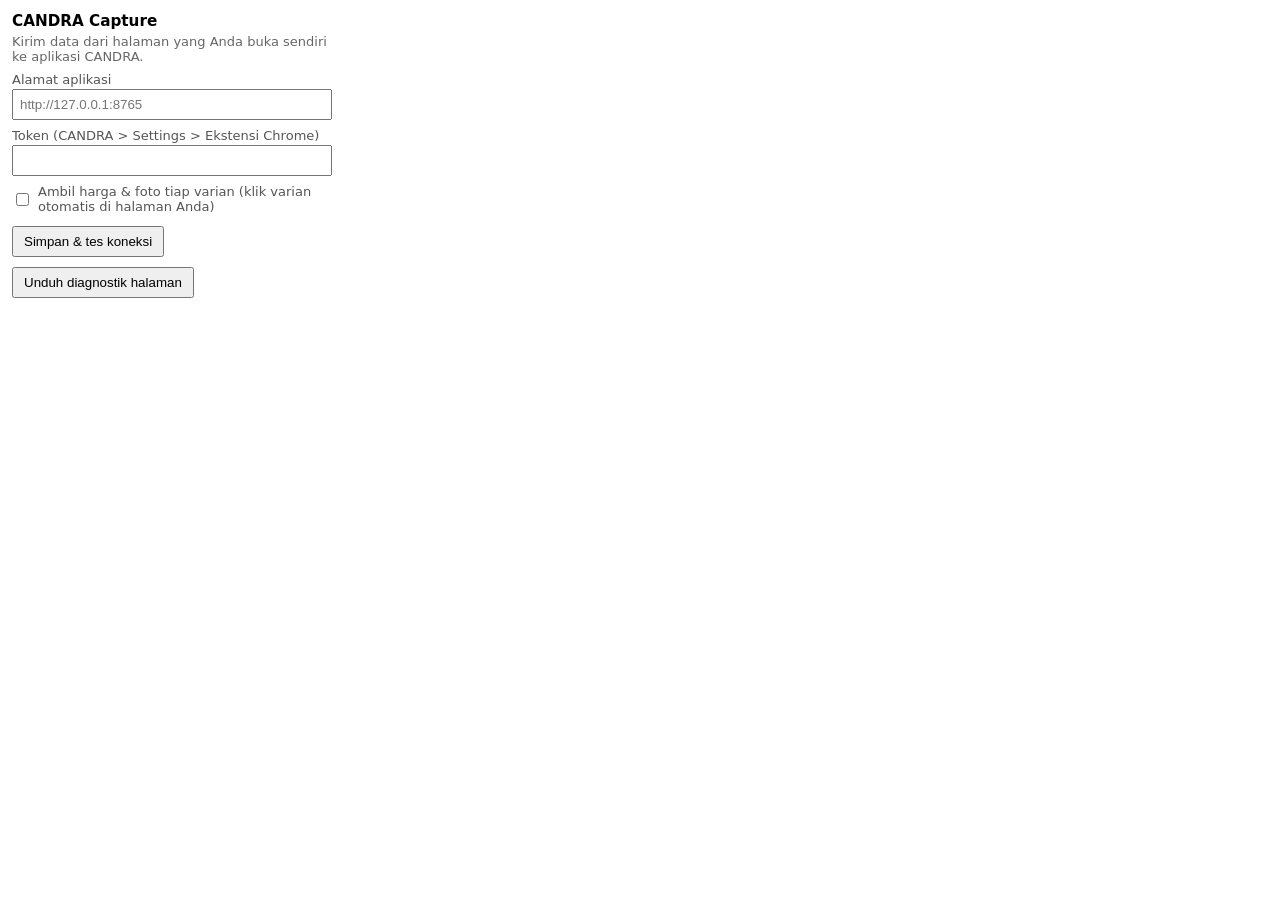
==== chrome_extension/popup.html @ fc0543c5 "CANDRA Launcher v0.7.0 Co-Authored-By: Claude Sonnet 5.5 <noreply@anthropic.com> Claude-Session: htt" ====
<!doctype html><meta charset="utf-8">
<style>body{font:13px system-ui;width:320px;margin:12px}label{display:block;margin:8px 0 2px;color:#555}input{width:100%;box-sizing:border-box;padding:6px}button{margin-top:10px;padding:6px 10px}#m{margin-top:8px;color:#0a6}.e{color:#c22!important}</style>
<h3 style="margin:0 0 4px">CANDRA Capture</h3>
<div style="color:#666">Kirim data dari halaman yang Anda buka sendiri ke aplikasi CANDRA.</div>
<label>Alamat aplikasi</label><input id="base" placeholder="http://127.0.0.1:8765">
<label>Token (CANDRA &gt; Settings &gt; Ekstensi Chrome)</label><input id="token" type="password">
<label style="display:flex;gap:6px;align-items:center"><input type="checkbox" id="deep" style="width:auto"> Ambil harga &amp; foto tiap varian (klik varian otomatis di halaman Anda)</label>
<button id="save">Simpan & tes koneksi</button> <button id="diag">Unduh diagnostik halaman</button>
<div id="m"></div><script src="popup.js"></script>
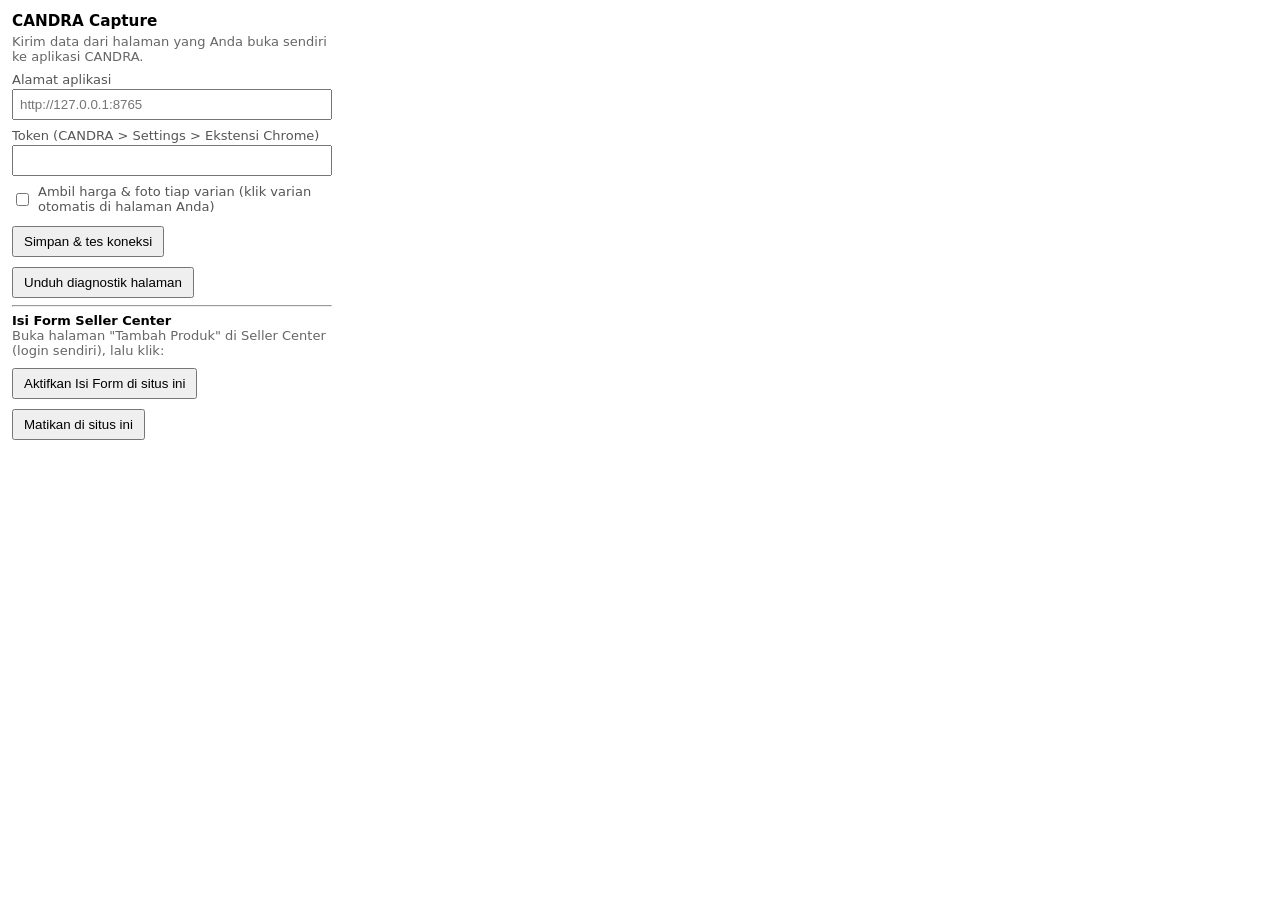
==== commit 5de58af7: "v0.11.0: Isi Form Seller Center semi-otomatis (antrean, ekstensi fill.js, banyak kategori) Co-Author" ====
--- a/chrome_extension/popup.html
+++ b/chrome_extension/popup.html
@@ -6,4 +6,5 @@
 <label>Token (CANDRA &gt; Settings &gt; Ekstensi Chrome)</label><input id="token" type="password">
 <label style="display:flex;gap:6px;align-items:center"><input type="checkbox" id="deep" style="width:auto"> Ambil harga &amp; foto tiap varian (klik varian otomatis di halaman Anda)</label>
 <button id="save">Simpan & tes koneksi</button> <button id="diag">Unduh diagnostik halaman</button>
+<hr><b>Isi Form Seller Center</b><div style="color:#666">Buka halaman "Tambah Produk" di Seller Center (login sendiri), lalu klik:</div><button id="fillOn">Aktifkan Isi Form di situs ini</button> <button id="fillOff">Matikan di situs ini</button>
 <div id="m"></div><script src="popup.js"></script>
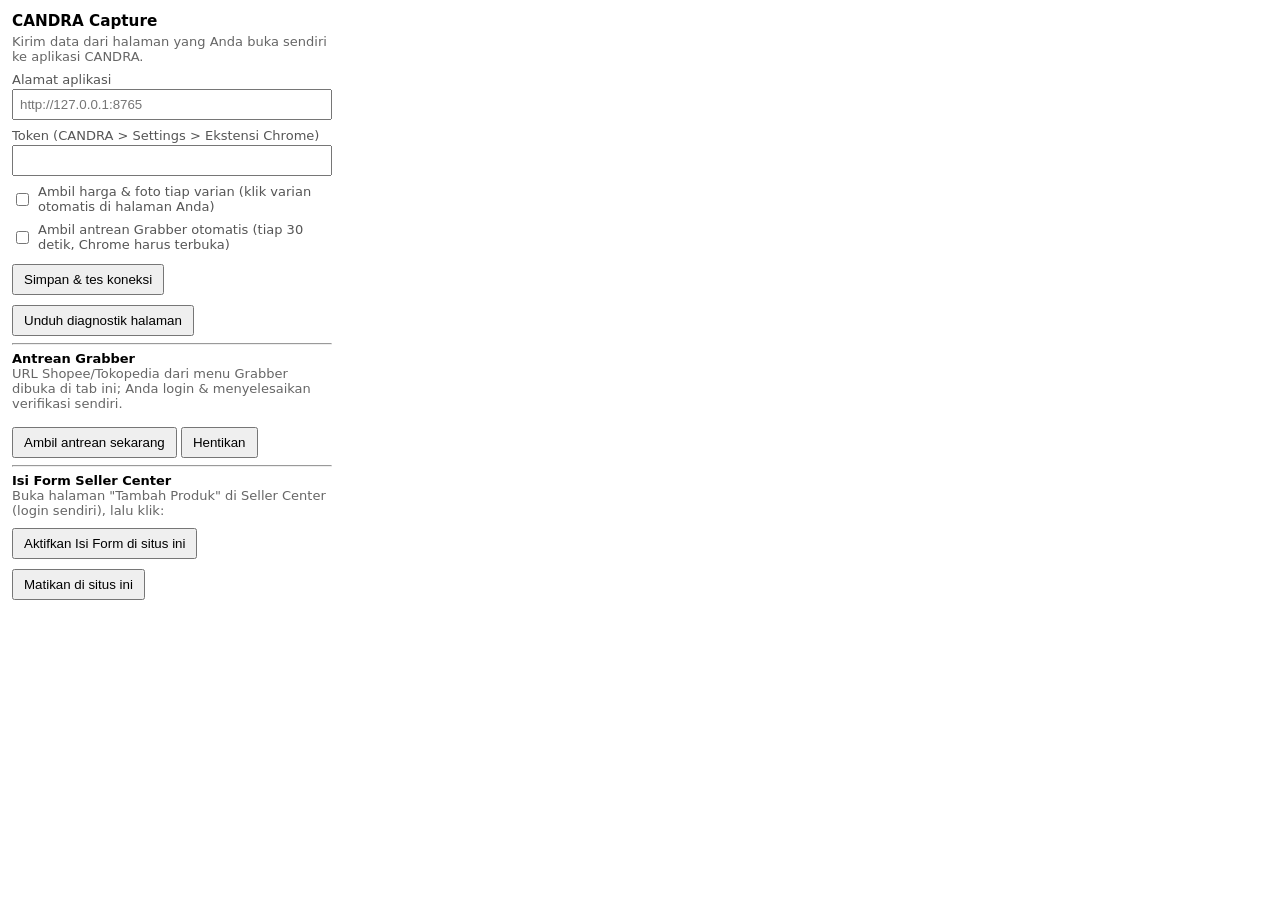
==== commit bbcf97c6: "v0.13.0: tanpa allowlist, antrean grab lewat Chrome pengguna, merek & identitas toko otomatis, hapus" ====
--- a/chrome_extension/popup.html
+++ b/chrome_extension/popup.html
@@ -5,6 +5,9 @@
 <label>Alamat aplikasi</label><input id="base" placeholder="http://127.0.0.1:8765">
 <label>Token (CANDRA &gt; Settings &gt; Ekstensi Chrome)</label><input id="token" type="password">
 <label style="display:flex;gap:6px;align-items:center"><input type="checkbox" id="deep" style="width:auto"> Ambil harga &amp; foto tiap varian (klik varian otomatis di halaman Anda)</label>
+<label style="display:flex;gap:6px;align-items:center"><input type="checkbox" id="auto" style="width:auto"> Ambil antrean Grabber otomatis (tiap 30 detik, Chrome harus terbuka)</label>
 <button id="save">Simpan & tes koneksi</button> <button id="diag">Unduh diagnostik halaman</button>
+<hr><b>Antrean Grabber</b><div style="color:#666">URL Shopee/Tokopedia dari menu Grabber dibuka di tab ini; Anda login &amp; menyelesaikan verifikasi sendiri.</div>
+<div id="q" style="margin:6px 0;color:#345"></div><button id="qrun">Ambil antrean sekarang</button> <button id="qstop">Hentikan</button>
 <hr><b>Isi Form Seller Center</b><div style="color:#666">Buka halaman "Tambah Produk" di Seller Center (login sendiri), lalu klik:</div><button id="fillOn">Aktifkan Isi Form di situs ini</button> <button id="fillOff">Matikan di situs ini</button>
 <div id="m"></div><script src="popup.js"></script>
